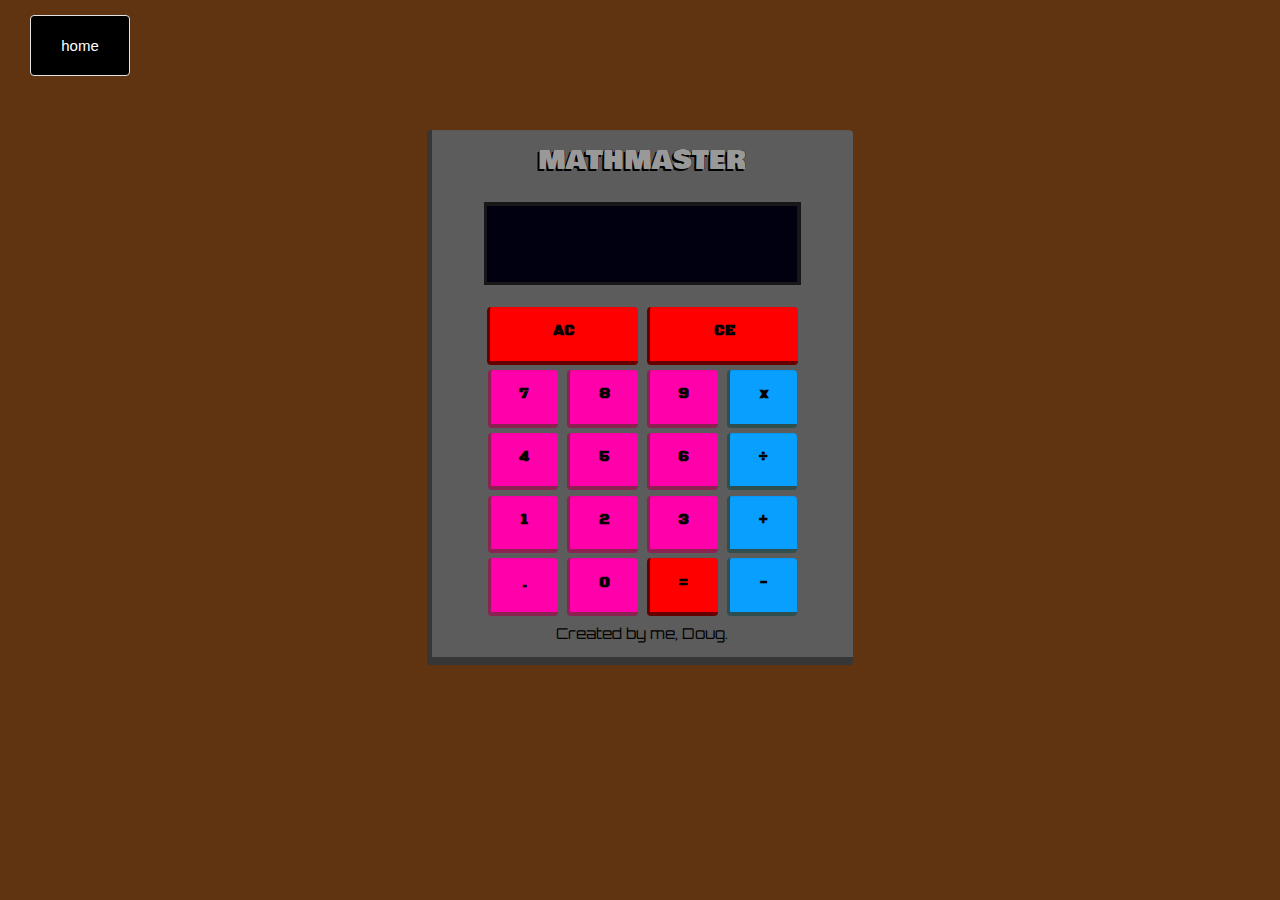
==== index.html @ d9f898b7 "trying something" ====
<!DOCTYPE html>
<html>

<head>
	<title>Mathmaster</title>
	<link type="text/css" rel="stylesheet" href="https://fonts.googleapis.com/css?family=Black+Ops+One|Orbitron|Bowlby+One+SC" />
	<link type="text/css" rel="stylesheet" href="https://cdnjs.cloudflare.com/ajax/libs/twitter-bootstrap/4.0.0-alpha.6/css/bootstrap.min.css" />
	<link type="text/css" rel="stylesheet" href="https://maxcdn.bootstrapcdn.com/bootstrap/3.3.7/css/bootstrap.min.css" />
	<link type="text/css" rel="stylesheet" href="calc-style.css" />

	<script type="text/javascript" src="https://maxcdn.bootstrapcdn.com/bootstrap/3.3.7/js/bootstrap.min.js"></script>
	<script type="text/javascript" src="https://cdnjs.cloudflare.com/ajax/libs/jquery/3.1.1/jquery.min.js"></script>
	<script type="text/javascript" src="simpleCalc.js"></script>
</head>

<body>
	<div class="header col-xs-12 col-sm-12 col-md-12 col-lg-12">
		<a href="">
			<div class="well" type="button" id="home">home</div>
		</a>
	</div>

	<div class="workspace well col-xs-10 col-xs-offset-1 col-sm-10 col-sm-offset-3 col-md-6 col-md-offset-4 col-lg-4 col-lg-offset-4">
		<div class="newTitle col-xs-12 col-sm-12 col-md-12 col-lg-12">
			<a href="https://www.freecodecamp.com/challenges/build-a-javascript-calculator" target="blank">MATHMASTER</a>
		</div>
		<!--SCREEN-->
		<div class="screenHold">
			<div class="" id="screen">
			</div>
		</div>
		<!--BUTTONS-->
		<div class="calculator col-xs-12 col-sm-12 col-md-12 col-lg-12">
			<div class="col-lg-12">
				<div class="acce">
					<center>
						<button class="power well buts" id="ac">AC</button>
						<button class="power well buts" id="ce">CE</button>
					</center>
				</div>
				<div class="sevenEightNineTimes">
					<center>
						<button class="well buts" id="7">7</button>
						<button class="well buts" id="8">8</button>
						<button class="well buts" id="9">9</button>
						<button class="ops well buts" id="*">x</button>
					</center>
				</div>
				<div class="fourFiveSixDivide">
					<center>
						<button class="well buts" id="4">4</button>
						<button class="well buts" id="5">5</button>
						<button class="well buts" id="6">6</button>
						<button class="ops well buts" id="/">&divide;</button>
					</center>
				</div>
				<div class="oneTwoThreePlus">
					<center>
						<button class="well buts" id="1">1</button>
						<button class="well buts" id="2">2</button>
						<button class="well buts" id="3">3</button>
						<button class="ops well buts" id="+">+</button>
					</center>
				</div>
				<div class="dotZeroEqualMinus">
					<center>
						<button class="well buts" id=".">.</button>
						<button class="well buts" id="0">0</button>
						<button class="power well buts" id="equal">=</button>
						<button class="ops well buts" id="-">-</button>
					</center>
				</div>
			</div>
			<!--END OF BUTTONS-->
		</div>
		<!--END OF CALCULATOR-->
		<div class="foot col-xs-10 col-xs-offset-1">
			<center>
				Created by me, <a href="https://codepen.io/SpazCool/" target="blank">Doug</a>.
			</center>
		</div>
	</div>
	<!--END OF WORKSPACE-->
</body>

</html>
---- calc-style.css ----
body {
    width: 100%;
    height: 100vh;
    background-color: #603311;
    background-image: url("https://www.transparenttextures.com/patterns/dark-wood.png");
    color: black;
    font-size: 1.5em;
}

.header {
    text-align: left;
    max-height: 70%;
}

a {
    color: inherit;
}

a:hover {
    color: white;
    text-decoration: none;
}

#home {
    width: 100px;
    margin: 1em;
    text-align: center;
    background-color: black;
    color: white;
}

.workspace {
    margin-top: 3%;
    margin-bottom: 1%;
    padding: 1%;
    background-color: #5c5c5c;
    background-image: url("https://www.transparenttextures.com/patterns/light-aluminum.png");
    border-top: 0 solid #363636;
    border-bottom: 8px solid #363636;
    border-left: 5px solid #363636;
    border-right: 0 solid #363636;
}

.newTitle {
    text-shadow: 0 0 0 #000, 0 0 0 #000, -2px 2px 0 #000, 0 0 0 #000;
    font-family: "Bowlby One SC", "sans-serif";
    text-align: center;
    font-size: 170%;
    color: #999999;
}

.screenHold {
    width: 80%;
    height: 5.5em;
    margin: 15% 5% 5% 10%;
    padding-top: 1.5em;
    background-color: #000011;
    border-top: 4px solid #171717;
    border-bottom: 3px solid #171717;
    border-left: 3px solid #171717;
    border-right: 4px solid #171717;
}

#screen {
    height: auto;
    width: 100%;
    padding-right: 3px;
    color: red;
    font-family: "Orbitron", "sans-serif";
    font-size: 2em;
    text-align: right;
    line-height: 1em;
    overflow-wrap: break-word;
    white-space: nowrap;
    overflow: hidden;
    display: inline-block;
}


/*BUTTONS*/

.buts {
    width: 21%;
    margin: 0.75%;
    padding-top: 4%;
    background-color: #FF00AA;
    background-image: url("https://www.transparenttextures.com/patterns/rough-cloth-light.png");
    font-family: "Black Ops One", "sans-serif";
    font-weight: bold;
    border-top: 0 solid #8B2252;
    border-bottom: 4px solid #8B2252;
    border-left: 3px solid #8B2252;
    border-right: 0 solid #8B2252;
}

.buts:focus {
    outline: 0;
}

.buts:hover {
    filter: brightness(75%);
}

.buts:active {
    filter: brightness(150%);
    border-top: 0 solid #8B2252;
    border-bottom: 0 solid #8B2252;
    border-left: 0 solid #8B2252;
    border-right: 0 solid #8B2252;
}

.ops {
    background-color: #099FFF;
    border-top: 0 solid #2F4F4F;
    border-bottom: 4px solid #2F4F4F;
    border-left: 3px solid #2F4F4F;
    border-right: 0 solid #2F4F4F;
}

.power {
    background-color: #FF0000;
    border-top: 0 solid #660000;
    border-bottom: 4px solid #660000;
    border-left: 3px solid #660000;
    border-right: 0 solid #660000;
}

#ac, #ce {
    width: 45%;
}

.foot {
    padding-top: 1%;
    font-family: "Orbitron";
}
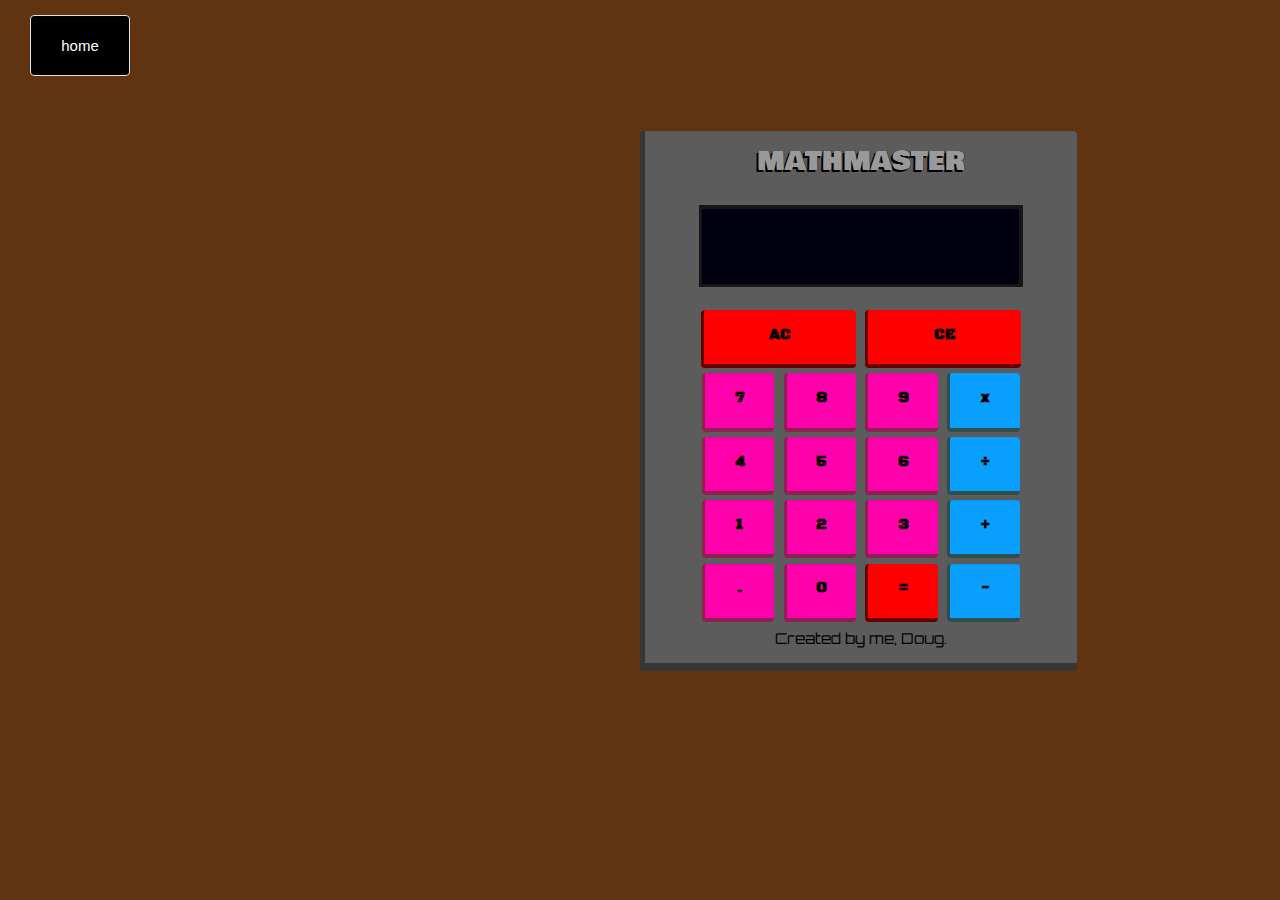
==== commit 340b07ca: "Update index.html" ====
--- a/index.html
+++ b/index.html
@@ -7,19 +7,15 @@
 	<link type="text/css" rel="stylesheet" href="https://cdnjs.cloudflare.com/ajax/libs/twitter-bootstrap/4.0.0-alpha.6/css/bootstrap.min.css" />
 	<link type="text/css" rel="stylesheet" href="https://maxcdn.bootstrapcdn.com/bootstrap/3.3.7/css/bootstrap.min.css" />
 	<link type="text/css" rel="stylesheet" href="calc-style.css" />
-
-	<script type="text/javascript" src="https://maxcdn.bootstrapcdn.com/bootstrap/3.3.7/js/bootstrap.min.js"></script>
-	<script type="text/javascript" src="https://cdnjs.cloudflare.com/ajax/libs/jquery/3.1.1/jquery.min.js"></script>
-	<script type="text/javascript" src="simpleCalc.js"></script>
 </head>
 
 <body>
 	<div class="header col-xs-12 col-sm-12 col-md-12 col-lg-12">
-		<a href="">
+		<a href="https://www.spazcool.com/">
 			<div class="well" type="button" id="home">home</div>
 		</a>
 	</div>
-
+	<div class="row justify-content-md-center">
 	<div class="workspace well col-xs-10 col-xs-offset-1 col-sm-10 col-sm-offset-3 col-md-6 col-md-offset-4 col-lg-4 col-lg-offset-4">
 		<div class="newTitle col-xs-12 col-sm-12 col-md-12 col-lg-12">
 			<a href="https://www.freecodecamp.com/challenges/build-a-javascript-calculator" target="blank">MATHMASTER</a>
@@ -80,7 +76,11 @@
 			</center>
 		</div>
 	</div>
+	</div>
 	<!--END OF WORKSPACE-->
+	<script type="text/javascript" src="https://cdnjs.cloudflare.com/ajax/libs/jquery/3.1.1/jquery.min.js"></script>
+	<script type="text/javascript" src="https://maxcdn.bootstrapcdn.com/bootstrap/3.3.7/js/bootstrap.min.js"></script>
+	<script type="text/javascript" src="simpleCalc.js"></script>
 </body>
 
 </html>
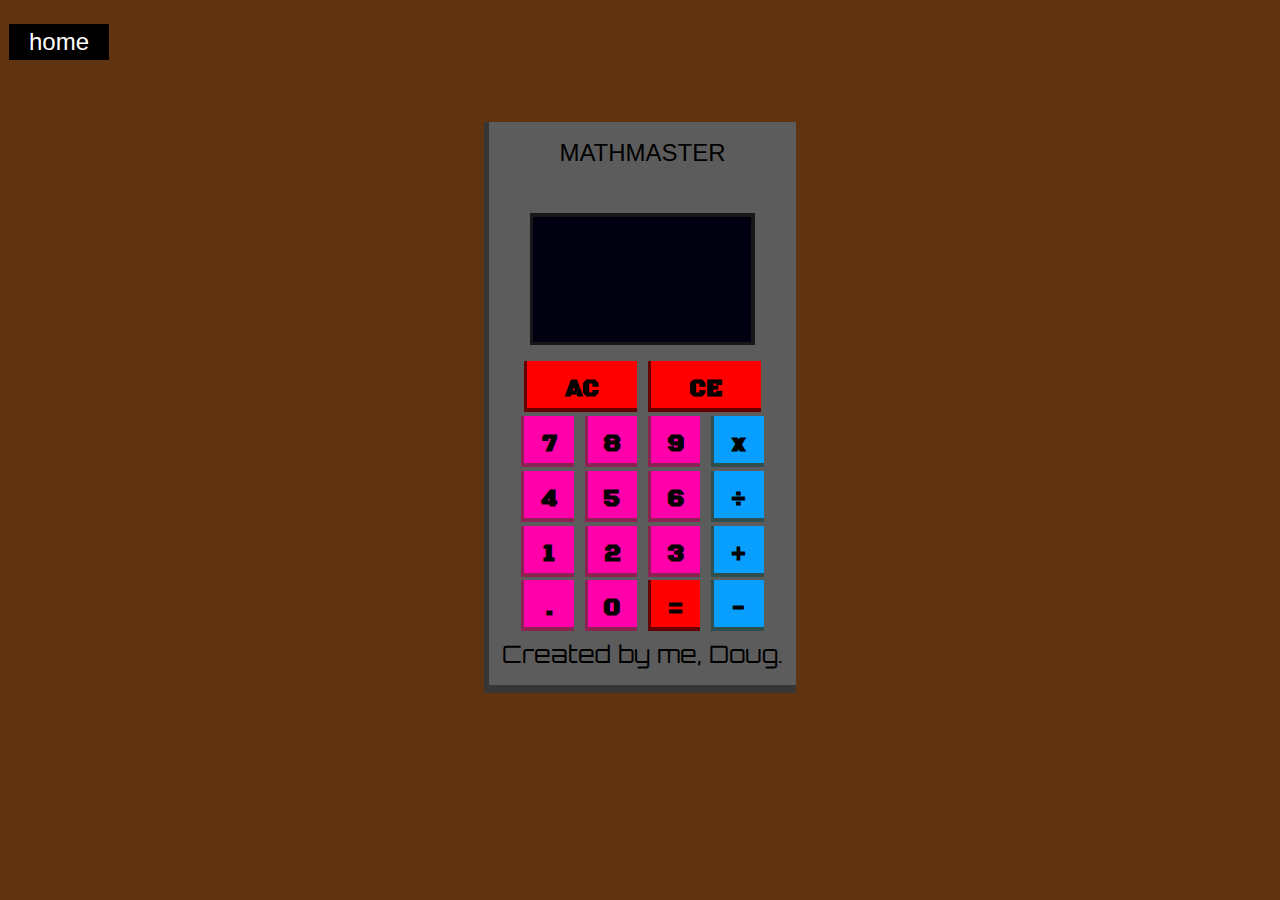
==== commit a1aa46a0: "Update index.html" ====
--- a/index.html
+++ b/index.html
@@ -3,83 +3,90 @@
 
 <head>
 	<title>Mathmaster</title>
+	<link rel="icon" type="image/png" href="./images/favicon.ico" />
+	<meta content="width=device-width, initial-scale=1" name="viewport" />
 	<link type="text/css" rel="stylesheet" href="https://fonts.googleapis.com/css?family=Black+Ops+One|Orbitron|Bowlby+One+SC" />
-	<link type="text/css" rel="stylesheet" href="https://cdnjs.cloudflare.com/ajax/libs/twitter-bootstrap/4.0.0-alpha.6/css/bootstrap.min.css" />
-	<link type="text/css" rel="stylesheet" href="https://maxcdn.bootstrapcdn.com/bootstrap/3.3.7/css/bootstrap.min.css" />
+        <link rel="stylesheet" href="https://stackpath.bootstrapcdn.com/bootstrap/4.4.1/css/bootstrap.min.css"
+        integrity="sha384-Vkoo8x4CGsO3+Hhxv8T/Q5PaXtkKtu6ug5TOeNV6gBiFeWPGFN9MuhOf23Q9Ifjh" crossorigin="anonymous" />
 	<link type="text/css" rel="stylesheet" href="calc-style.css" />
 </head>
 
 <body>
-	<div class="header col-xs-12 col-sm-12 col-md-12 col-lg-12">
-		<a href="https://www.spazcool.com/">
-			<div class="well" type="button" id="home">home</div>
-		</a>
-	</div>
-	<div class="row justify-content-md-center">
-	<div class="workspace well col-xs-10 col-xs-offset-1 col-sm-10 col-sm-offset-3 col-md-6 col-md-offset-4 col-lg-4 col-lg-offset-4">
-		<div class="newTitle col-xs-12 col-sm-12 col-md-12 col-lg-12">
-			<a href="https://www.freecodecamp.com/challenges/build-a-javascript-calculator" target="blank">MATHMASTER</a>
+	<nav class="row">
+		<div class="header col-xs-12" style=>
+			<a href="https://www.spazcool.com/" id="home-button">
+				<div class="" type="button" id="home">home</div>
+			</a>
 		</div>
-		<!--SCREEN-->
-		<div class="screenHold">
-			<div class="" id="screen">
-			</div>
-		</div>
-		<!--BUTTONS-->
-		<div class="calculator col-xs-12 col-sm-12 col-md-12 col-lg-12">
-			<div class="col-lg-12">
-				<div class="acce">
+	</nav>
+
+    <main class="container-fluid">
+		<div class="row justify-content-md-center"">
+			<div class="workspace">
+				<div class="row justify-content-md-center">
+					<div class="title col-xs-12">MATHMASTER</div>
+				</div>
+				<!--SCREEN-->
+				<div class="screenHold">
+					<div class="col-xs-12" id="screen">
+					</div>
+				</div>
+				<!--BUTTONS-->
+				<div class="calculator col-xs-12">
+					<div class="col-lg-12">
+						<div class="acce">
+							<center>
+								<button class="power well buts" id="ac">AC</button>
+								<button class="power well buts" id="ce">CE</button>
+							</center>
+						</div>
+						<div class="sevenEightNineTimes">
+							<center>
+								<button class="buts" id="7">7</button>
+								<button class="buts" id="8">8</button>
+								<button class="buts" id="9">9</button>
+								<button class="ops buts" id="*">x</button>
+							</center>
+						</div>
+						<div class="fourFiveSixDivide">
+							<center>
+								<button class="buts" id="4">4</button>
+								<button class="buts" id="5">5</button>
+								<button class="buts" id="6">6</button>
+								<button class="ops buts" id="/">&divide;</button>
+							</center>
+						</div>
+						<div class="oneTwoThreePlus">
+							<center>
+								<button class="buts" id="1">1</button>
+								<button class="buts" id="2">2</button>
+								<button class="buts" id="3">3</button>
+								<button class="ops buts" id="+">+</button>
+							</center>
+						</div>
+						<div class="dotZeroEqualMinus">
+							<center>
+								<button class="buts" id=".">.</button>
+								<button class="buts" id="0">0</button>
+								<button class="power buts" id="equal">=</button>
+								<button class="ops buts" id="-">-</button>
+							</center>
+						</div>
+					</div>
+					<!--END OF BUTTONS-->
+				</div>
+				<!--END OF CALCULATOR-->
+				<div class="foot col-xs-10">
 					<center>
-						<button class="power well buts" id="ac">AC</button>
-						<button class="power well buts" id="ce">CE</button>
-					</center>
-				</div>
-				<div class="sevenEightNineTimes">
-					<center>
-						<button class="well buts" id="7">7</button>
-						<button class="well buts" id="8">8</button>
-						<button class="well buts" id="9">9</button>
-						<button class="ops well buts" id="*">x</button>
-					</center>
-				</div>
-				<div class="fourFiveSixDivide">
-					<center>
-						<button class="well buts" id="4">4</button>
-						<button class="well buts" id="5">5</button>
-						<button class="well buts" id="6">6</button>
-						<button class="ops well buts" id="/">&divide;</button>
-					</center>
-				</div>
-				<div class="oneTwoThreePlus">
-					<center>
-						<button class="well buts" id="1">1</button>
-						<button class="well buts" id="2">2</button>
-						<button class="well buts" id="3">3</button>
-						<button class="ops well buts" id="+">+</button>
-					</center>
-				</div>
-				<div class="dotZeroEqualMinus">
-					<center>
-						<button class="well buts" id=".">.</button>
-						<button class="well buts" id="0">0</button>
-						<button class="power well buts" id="equal">=</button>
-						<button class="ops well buts" id="-">-</button>
+						Created by me, <a href="https://github.com/Spazcool/" target="blank">Doug</a>.
 					</center>
 				</div>
 			</div>
-			<!--END OF BUTTONS-->
 		</div>
-		<!--END OF CALCULATOR-->
-		<div class="foot col-xs-10 col-xs-offset-1">
-			<center>
-				Created by me, <a href="https://codepen.io/SpazCool/" target="blank">Doug</a>.
-			</center>
-		</div>
-	</div>
-	</div>
+	</main>
 	<!--END OF WORKSPACE-->
-	<script type="text/javascript" src="https://cdnjs.cloudflare.com/ajax/libs/jquery/3.1.1/jquery.min.js"></script>
-	<script type="text/javascript" src="https://maxcdn.bootstrapcdn.com/bootstrap/3.3.7/js/bootstrap.min.js"></script>
+	<script src="https://code.jquery.com/jquery-3.4.1.slim.min.js" integrity="sha384-J6qa4849blE2+poT4WnyKhv5vZF5SrPo0iEjwBvKU7imGFAV0wwj1yYfoRSJoZ+n" crossorigin="anonymous"></script>
+        <script src="https://stackpath.bootstrapcdn.com/bootstrap/4.4.1/js/bootstrap.min.js" integrity="sha384-wfSDF2E50Y2D1uUdj0O3uMBJnjuUD4Ih7YwaYd1iqfktj0Uod8GCExl3Og8ifwB6" crossorigin="anonymous"></script>
 	<script type="text/javascript" src="simpleCalc.js"></script>
 </body>
 
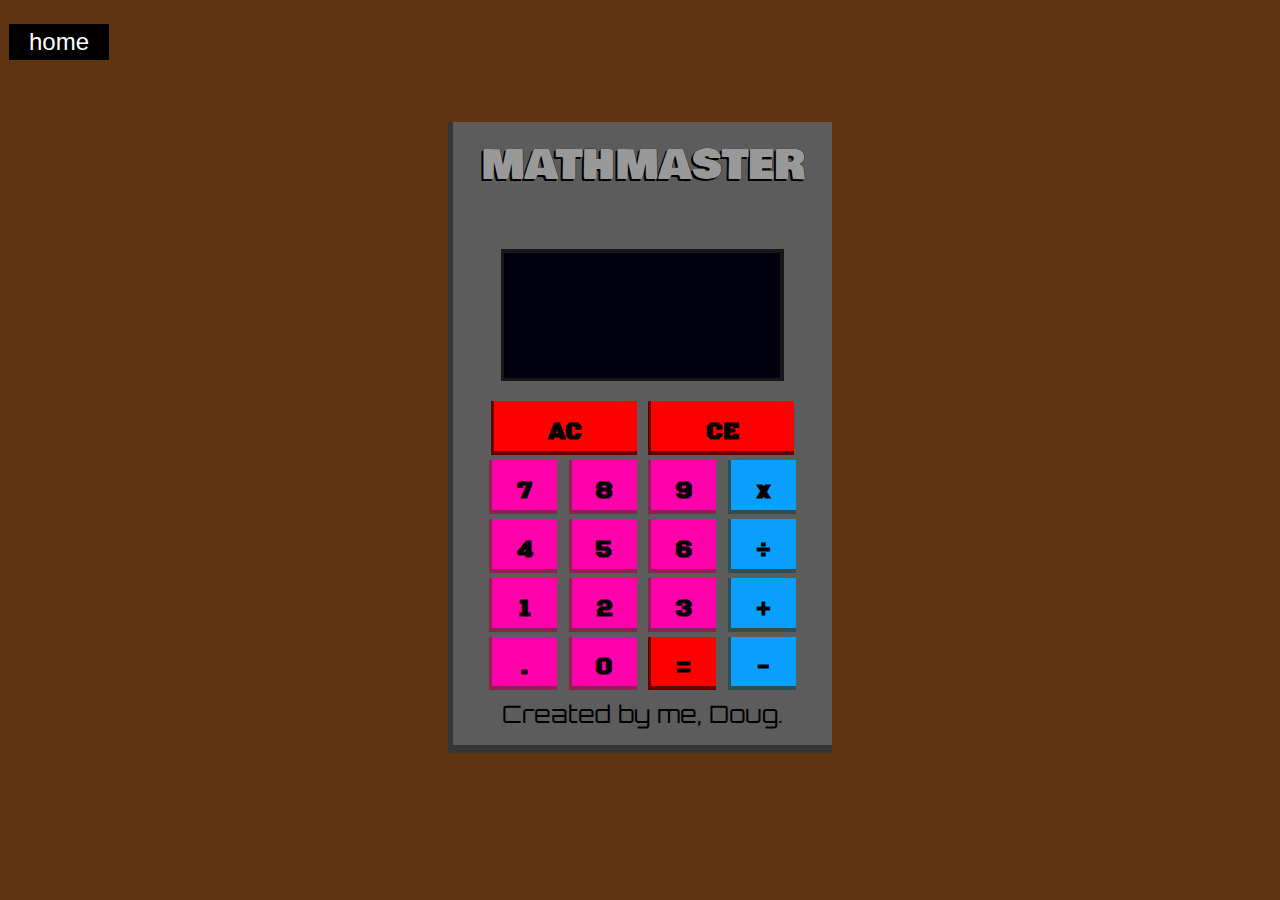
==== commit 52d15690: "Update index.html" ====
--- a/index.html
+++ b/index.html
@@ -3,7 +3,7 @@
 
 <head>
 	<title>Mathmaster</title>
-	<link rel="icon" type="image/png" href="./images/favicon.ico" />
+	<link rel="icon" type="image/png" href="./images/index.ico" />
 	<meta content="width=device-width, initial-scale=1" name="viewport" />
 	<link type="text/css" rel="stylesheet" href="https://fonts.googleapis.com/css?family=Black+Ops+One|Orbitron|Bowlby+One+SC" />
         <link rel="stylesheet" href="https://stackpath.bootstrapcdn.com/bootstrap/4.4.1/css/bootstrap.min.css"
--- a/calc-style.css
+++ b/calc-style.css
@@ -5,10 +5,11 @@
     background-image: url("https://www.transparenttextures.com/patterns/dark-wood.png");
     color: black;
     font-size: 1.5em;
+    overflow: hidden;
 }
 
 .header {
-    text-align: left;
+    width: 100%;
     max-height: 70%;
 }
 
@@ -30,6 +31,7 @@
 }
 
 .workspace {
+    width: 30vw;
     margin-top: 3%;
     margin-bottom: 1%;
     padding: 1%;
@@ -41,12 +43,24 @@
     border-right: 0 solid #363636;
 }
 
-.newTitle {
+@media only screen and (max-width: 600px) {
+    .workspace {
+        width: 100vw;
+    }
+
+    #home-button {
+        display: flex;
+        justify-content: center;
+    }
+}
+
+.title {
     text-shadow: 0 0 0 #000, 0 0 0 #000, -2px 2px 0 #000, 0 0 0 #000;
     font-family: "Bowlby One SC", "sans-serif";
     text-align: center;
     font-size: 170%;
     color: #999999;
+    width: 100%;
 }
 
 .screenHold {
@@ -76,9 +90,7 @@
     display: inline-block;
 }
 
-
 /*BUTTONS*/
-
 .buts {
     width: 21%;
     margin: 0.75%;
